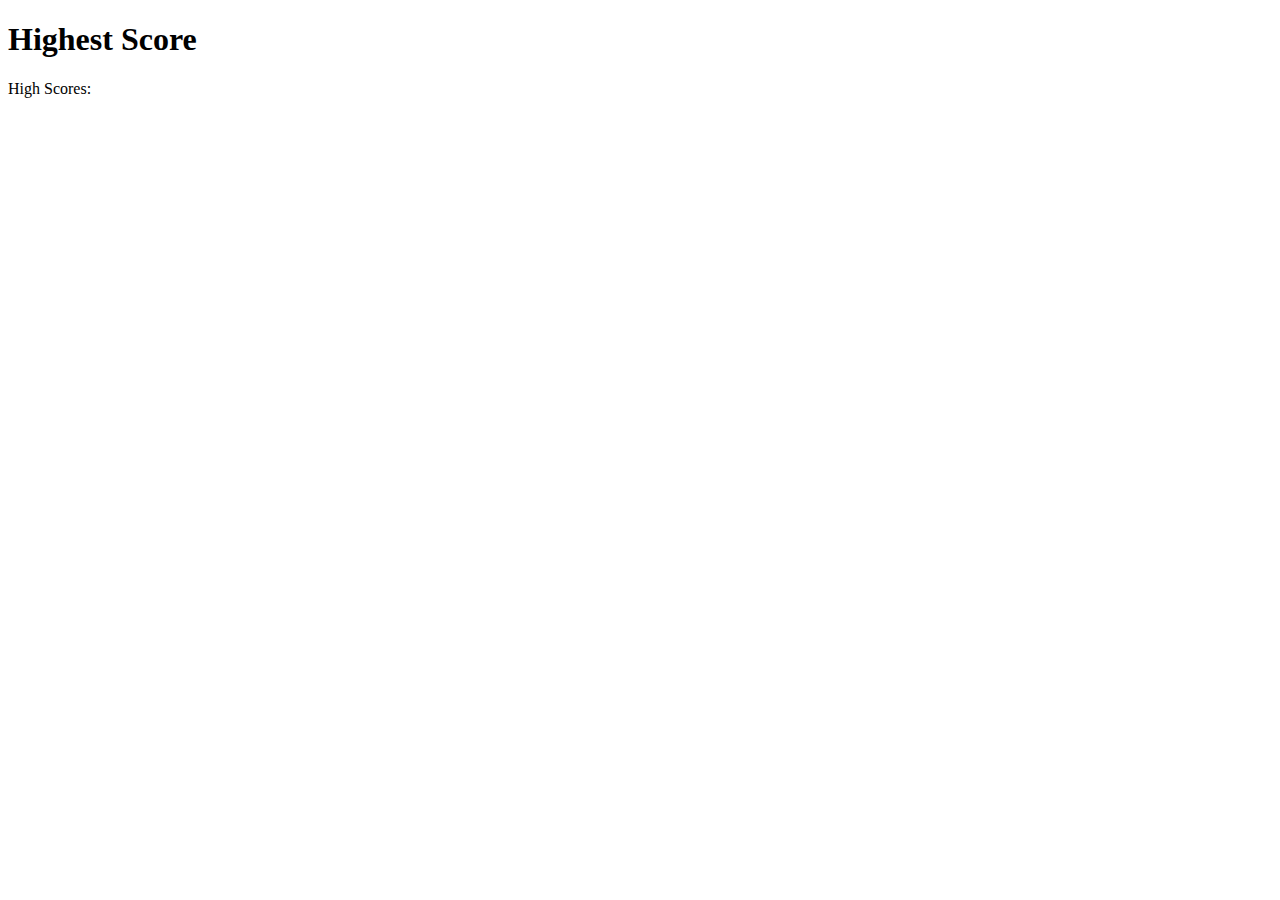
==== score.html @ aa58455f "added high score draft" ====
<!DOCTYPE html>
<html lang="en">

<head>
    <meta charset="UTF-8">
    <meta name="viewport" content="width=device-width, initial-scale=1.0">
    <meta http-equiv="X-UA-Compatible" content="ie=edge">
    <title>High Scores</title>
    <link rel="stylesheet" href="./assets/CSS/style.css">
</head>

<body>
    <header>
        <h1 class="page-title">Highest Score</h1>
        <p>High Scores:</p>
    </header>


</body>

</html>
---- assets/CSS/style.css ----
* {
    box-sizing: border-box;
  }
  
  /* :root {
    --primary: #240324;
    --secondary: #d851c6;
    --tertiary: rgb(104, 78, 98);
    --grey: #333;
    font-size: 62.5%;
  }
  
  body {
    background: #ededed;
    color: var(--grey);
    margin: 0;
    padding: 0;
    display: flex;
    min-height: 100vh;
    flex-direction: column;
    font-family: Verdana, Geneva, Tahoma, sans-serif;
  }
  
  header {
    background: var(--secondary);
    padding: 30px 25px;
    border-bottom: 5px solid var(--primary);
  }
  
  header p {
    color: var(--tertiary);
    margin: 5px 0 20px;
    font-size: 2rem;
  }
  
  p,
  li {
    font-size: 1.6rem;
  }
  
  form {
    display: flex;
    align-items: flex-end;
    flex-wrap: wrap;
  }
  
  form input {
    outline: none;
    border: none;
    padding: 12px;
    width: 100%;
    font-size: 2.2rem;
    border: 2px solid var(--grey);
    border-radius: 12px;
  }
  
  form .form-group {
    margin: 10px 6px 10px 0;
    flex: 1;
  }
  
  footer {
    width: 100%;
    background: var(--secondary);
    color: var(--tertiary);
    font-size: 2.4rem;
    padding: 20px;
    border-top: 5px solid var(--primary);
  }
  
  .page-title {
    color: var(--primary);
    margin-bottom: 5px;
    margin-top: 0;
    font-size: 4.5rem;
  }
  
  .page-content {
    flex: 1;
    display: flex;
    flex-wrap: wrap;
    justify-content: center;
    margin: 25px auto;
    width: 95%;
  }
  
  .task-list-wrapper {
    flex: 1;
    margin: 0 20px 20px;
  }
  
  .list-title {
    color: var(--secondary);
    font-size: 2.6rem;
  }
  
  .task-list {
    list-style: none;
    padding: 15px;
    height: calc(100% - 50px);
    background: rgb(196, 196, 196);
    border-radius: 12px;
    border: 2px solid var(--grey);
  }
  
  .task-item {
    color: var(--grey);
    padding: 15px 15px;
    border: 2px solid var(--grey);
    background: var(--tertiary);
    border-radius: 12px;
    margin-bottom: 20px;
  }
  
  .task-name {
    margin: 0;
    font-size: 1.8rem;
  }
  
  .task-type {
    color: var(--secondary);
    font-size: 1.55rem;
  }
  .task-actions {
    display: flex;
    flex-wrap: wrap;
    align-items: center;
    margin: 10px 0 5px 0;
    justify-content: space-between;
  }
  
  .task-actions button,
  .task-actions select {
    flex: 1;
  }
  
  .btn {
    outline: none;
    border: none;
    display: inline-block;
    padding: 10px 15px;
    background: var(--tertiary);
    font-size: 2.2rem;
    border-radius: 12px;
    position: relative;
    top: -3px;
    box-shadow: 0 3px var(--grey);
  }
  
  .btn:hover {
    box-shadow: 0 2px var(--grey);
    top: -2px;
  }
  .btn:active {
    box-shadow: 0 0px var(--grey);
    top: 0;
  }
  
  .edit-btn,
  .delete-btn {
    font-size: 1.4rem;
    padding: 5px 7px;
    margin: 3px;
    background: var(--secondary);
    color: #fff;
  }
  
  .select-dropdown,
  .select-status {
    display: block;
    font-size: 2.2rem;
    color: #444;
    padding: 12px;
    width: 100%;
    max-width: 100%;
    margin: 0;
    border: 2px solid var(--grey);
    border-radius: 12px;
    -moz-appearance: none;
    -webkit-appearance: none;
    appearance: none;
    background-color: #fff;
    background-image: url("../images/select-arrow.svg");
    background-repeat: no-repeat, repeat;
    background-position: right 0.7em top 50%, 0 0;
    background-size: 0.65em auto, 100%;
  }
  
  .select-status {
    font-size: 1.4rem;
    padding: 4px 28px 4px 4px;
    width: auto;
  }
  
  .select-dropdown::-ms-expand,
  .select-status::-ms-expand {
    display: none;
  }
  
  .select-dropdown:hover,
  .select-status:hover {
    border-color: #888;
  }
  
  .select-dropdown:focus,
  .select-status:focus {
    border-color: #aaa;
    box-shadow: 0 0 1px 3px rgba(59, 153, 252, 0.7);
    box-shadow: 0 0 0 3px -moz-mac-focusring;
    color: #222;
    outline: none;
  }
  .select-dropdown option,
  .select-status option {
    font-weight: normal;
    font-size: 2rem;
  }
  
  @media screen and (max-width: 980px) {
    form .form-group {
      flex: 1 100%;
    }
  
    form .form-group button {
      width: 100%;
    }
  
    .task-list-wrapper {
      flex-basis: 100%;
    }
  
  } */
  
  .container{
    margin: auto;
    width: 100%;
    height: 100px;
    text-align: center;
  }
  
  .welcome{
    margin-bottom: 20px;
  }
  
  #main{
    margin-bottom: 20px;
    font-size: 100px;
    width:100%;
    height: 25px;
  }
  
  #read{
    margin: auto;
    padding: 10px;
    width:100%;
    height: 25px;
  }
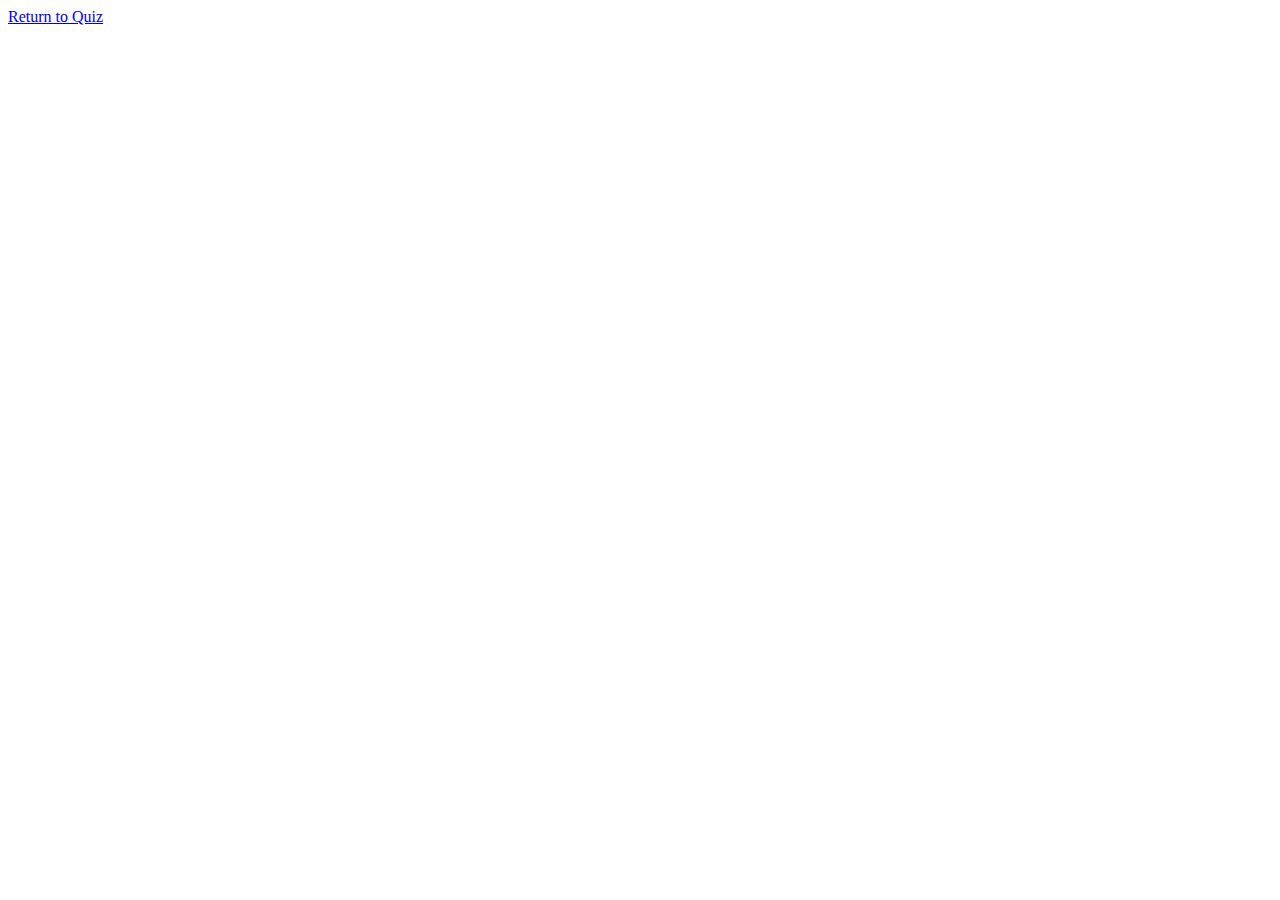
==== commit d5f6db0d: "updates to code" ====
--- a/score.html
+++ b/score.html
@@ -10,12 +10,14 @@
 </head>
 
 <body>
-    <header>
-        <h1 class="page-title">Highest Score</h1>
-        <p>High Scores:</p>
-    </header>
-
-
+    <main class="scores" id="highScores"></main>
+    <script src="./js/score.js"></script>
+    <script>
+        showHScores('highScores');
+    </script>
+    <footer>
+        <a href="index.html">Return to Quiz</a>
+    </footer>
 </body>
 
 </html>--- a/assets/CSS/style.css
+++ b/assets/CSS/style.css
@@ -1,235 +1,6 @@
 * {
     box-sizing: border-box;
   }
-  
-  /* :root {
-    --primary: #240324;
-    --secondary: #d851c6;
-    --tertiary: rgb(104, 78, 98);
-    --grey: #333;
-    font-size: 62.5%;
-  }
-  
-  body {
-    background: #ededed;
-    color: var(--grey);
-    margin: 0;
-    padding: 0;
-    display: flex;
-    min-height: 100vh;
-    flex-direction: column;
-    font-family: Verdana, Geneva, Tahoma, sans-serif;
-  }
-  
-  header {
-    background: var(--secondary);
-    padding: 30px 25px;
-    border-bottom: 5px solid var(--primary);
-  }
-  
-  header p {
-    color: var(--tertiary);
-    margin: 5px 0 20px;
-    font-size: 2rem;
-  }
-  
-  p,
-  li {
-    font-size: 1.6rem;
-  }
-  
-  form {
-    display: flex;
-    align-items: flex-end;
-    flex-wrap: wrap;
-  }
-  
-  form input {
-    outline: none;
-    border: none;
-    padding: 12px;
-    width: 100%;
-    font-size: 2.2rem;
-    border: 2px solid var(--grey);
-    border-radius: 12px;
-  }
-  
-  form .form-group {
-    margin: 10px 6px 10px 0;
-    flex: 1;
-  }
-  
-  footer {
-    width: 100%;
-    background: var(--secondary);
-    color: var(--tertiary);
-    font-size: 2.4rem;
-    padding: 20px;
-    border-top: 5px solid var(--primary);
-  }
-  
-  .page-title {
-    color: var(--primary);
-    margin-bottom: 5px;
-    margin-top: 0;
-    font-size: 4.5rem;
-  }
-  
-  .page-content {
-    flex: 1;
-    display: flex;
-    flex-wrap: wrap;
-    justify-content: center;
-    margin: 25px auto;
-    width: 95%;
-  }
-  
-  .task-list-wrapper {
-    flex: 1;
-    margin: 0 20px 20px;
-  }
-  
-  .list-title {
-    color: var(--secondary);
-    font-size: 2.6rem;
-  }
-  
-  .task-list {
-    list-style: none;
-    padding: 15px;
-    height: calc(100% - 50px);
-    background: rgb(196, 196, 196);
-    border-radius: 12px;
-    border: 2px solid var(--grey);
-  }
-  
-  .task-item {
-    color: var(--grey);
-    padding: 15px 15px;
-    border: 2px solid var(--grey);
-    background: var(--tertiary);
-    border-radius: 12px;
-    margin-bottom: 20px;
-  }
-  
-  .task-name {
-    margin: 0;
-    font-size: 1.8rem;
-  }
-  
-  .task-type {
-    color: var(--secondary);
-    font-size: 1.55rem;
-  }
-  .task-actions {
-    display: flex;
-    flex-wrap: wrap;
-    align-items: center;
-    margin: 10px 0 5px 0;
-    justify-content: space-between;
-  }
-  
-  .task-actions button,
-  .task-actions select {
-    flex: 1;
-  }
-  
-  .btn {
-    outline: none;
-    border: none;
-    display: inline-block;
-    padding: 10px 15px;
-    background: var(--tertiary);
-    font-size: 2.2rem;
-    border-radius: 12px;
-    position: relative;
-    top: -3px;
-    box-shadow: 0 3px var(--grey);
-  }
-  
-  .btn:hover {
-    box-shadow: 0 2px var(--grey);
-    top: -2px;
-  }
-  .btn:active {
-    box-shadow: 0 0px var(--grey);
-    top: 0;
-  }
-  
-  .edit-btn,
-  .delete-btn {
-    font-size: 1.4rem;
-    padding: 5px 7px;
-    margin: 3px;
-    background: var(--secondary);
-    color: #fff;
-  }
-  
-  .select-dropdown,
-  .select-status {
-    display: block;
-    font-size: 2.2rem;
-    color: #444;
-    padding: 12px;
-    width: 100%;
-    max-width: 100%;
-    margin: 0;
-    border: 2px solid var(--grey);
-    border-radius: 12px;
-    -moz-appearance: none;
-    -webkit-appearance: none;
-    appearance: none;
-    background-color: #fff;
-    background-image: url("../images/select-arrow.svg");
-    background-repeat: no-repeat, repeat;
-    background-position: right 0.7em top 50%, 0 0;
-    background-size: 0.65em auto, 100%;
-  }
-  
-  .select-status {
-    font-size: 1.4rem;
-    padding: 4px 28px 4px 4px;
-    width: auto;
-  }
-  
-  .select-dropdown::-ms-expand,
-  .select-status::-ms-expand {
-    display: none;
-  }
-  
-  .select-dropdown:hover,
-  .select-status:hover {
-    border-color: #888;
-  }
-  
-  .select-dropdown:focus,
-  .select-status:focus {
-    border-color: #aaa;
-    box-shadow: 0 0 1px 3px rgba(59, 153, 252, 0.7);
-    box-shadow: 0 0 0 3px -moz-mac-focusring;
-    color: #222;
-    outline: none;
-  }
-  .select-dropdown option,
-  .select-status option {
-    font-weight: normal;
-    font-size: 2rem;
-  }
-  
-  @media screen and (max-width: 980px) {
-    form .form-group {
-      flex: 1 100%;
-    }
-  
-    form .form-group button {
-      width: 100%;
-    }
-  
-    .task-list-wrapper {
-      flex-basis: 100%;
-    }
-  
-  } */
   
   .container{
     margin: auto;
@@ -238,7 +9,7 @@
     text-align: center;
   }
   
-  .welcome{
+  .instructions{
     margin-bottom: 20px;
   }
   
@@ -248,12 +19,15 @@
     width:100%;
     height: 25px;
   }
-  
-  #read{
-    margin: auto;
-    padding: 10px;
-    width:100%;
-    height: 25px;
+
+
+  .viewscore{
+    float:left;
+  }
+  .myTimer{
+    float:right;
   }
 
-  
+  .timer{
+    font-weight: bold;
+  }